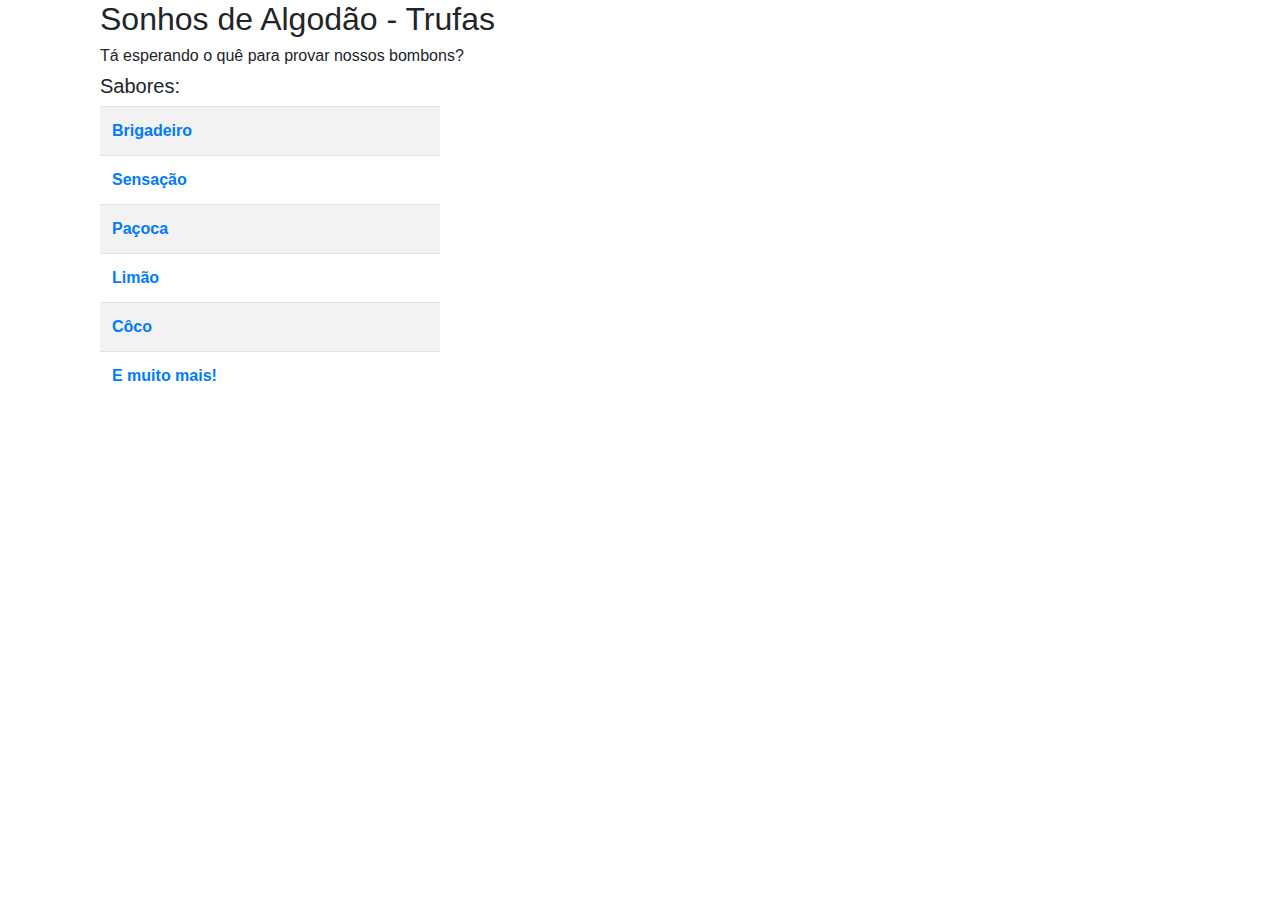
==== index.html @ 8ba74e26 "Create index.html" ====
<!DOCTYPE html>
<html lang="en">

<head>
    <meta charset="UTF-8">
    <meta name="viewport" content="width=device-width, initial-scale=1.0">
    <meta http-equiv="X-UA-Compatible" content="ie=edge">
    <link rel="stylesheet" href="css/stylesheet.css" type="text/css">
    <link rel="stylesheet" href="https://stackpath.bootstrapcdn.com/bootstrap/4.1.0/css/bootstrap.min.css">
    <title>Sonhos de Algodão - Trufas</title>
</head>

<body>
    <div class="container">
        <header class="container">
            <header class="row">
                <header class="col-md-8 header_config">
                    <h2 class="h2-header-modifier">Sonhos de Algodão - Trufas</h2>
                </header>
            </header>
        </header>
        <section class="container">
            <section class="row">
                <section class="col-md-6 col-md-offset-3">
                    <h6 class="h6-section-modifier">Tá esperando o quê para provar nossos bombons?</h6>
                </section>
            </section>
        </section>
        <article class="container">
            <article class="row">
                <article class="col-md-4 col-md-offset-4">
                    <table class="table table-striped">
                        <tbody>
                            <h5 class="flavors">Sabores:</h5>
                            <tr class="trsecond">
                                <td>
                                    <a class="links_bombons" href="brigadeiro.html" target="_blank"><b>Brigadeiro</b></a>
                                </td>
                            </tr>
                            <tr class="trmain">
                                <td><a class="links_bombons" href="sensacao.html" target="_blank"><b>Sensação</b></a></td>
                            </tr>
                            <tr class="trsecond">
                                <td><a class="links_bombons" href="pacoca.html" target="_blank"><b>Paçoca</b></a></td>
                            </tr>
                            <tr class="trmain">
                                <td><a class="links_bombons" href="limao.html" target="_blank"><b>Limão</b></a></td>
                            </tr>
                            <tr class="trsecond">
                                <td><a class="links_bombons" href="coco.html" target="_blank"><b>Côco</b></a></td>
                            </tr>
                            <tr class="trmain">
                                <td><a class="links_bombons" href="e_muito_mais.html" target="_blank"><b>E muito mais!</b></a></td>
                            </tr>
                        </tbody>
                    </table>
                </article>
            </article>
        </article>
    </div>
</body>

</html>
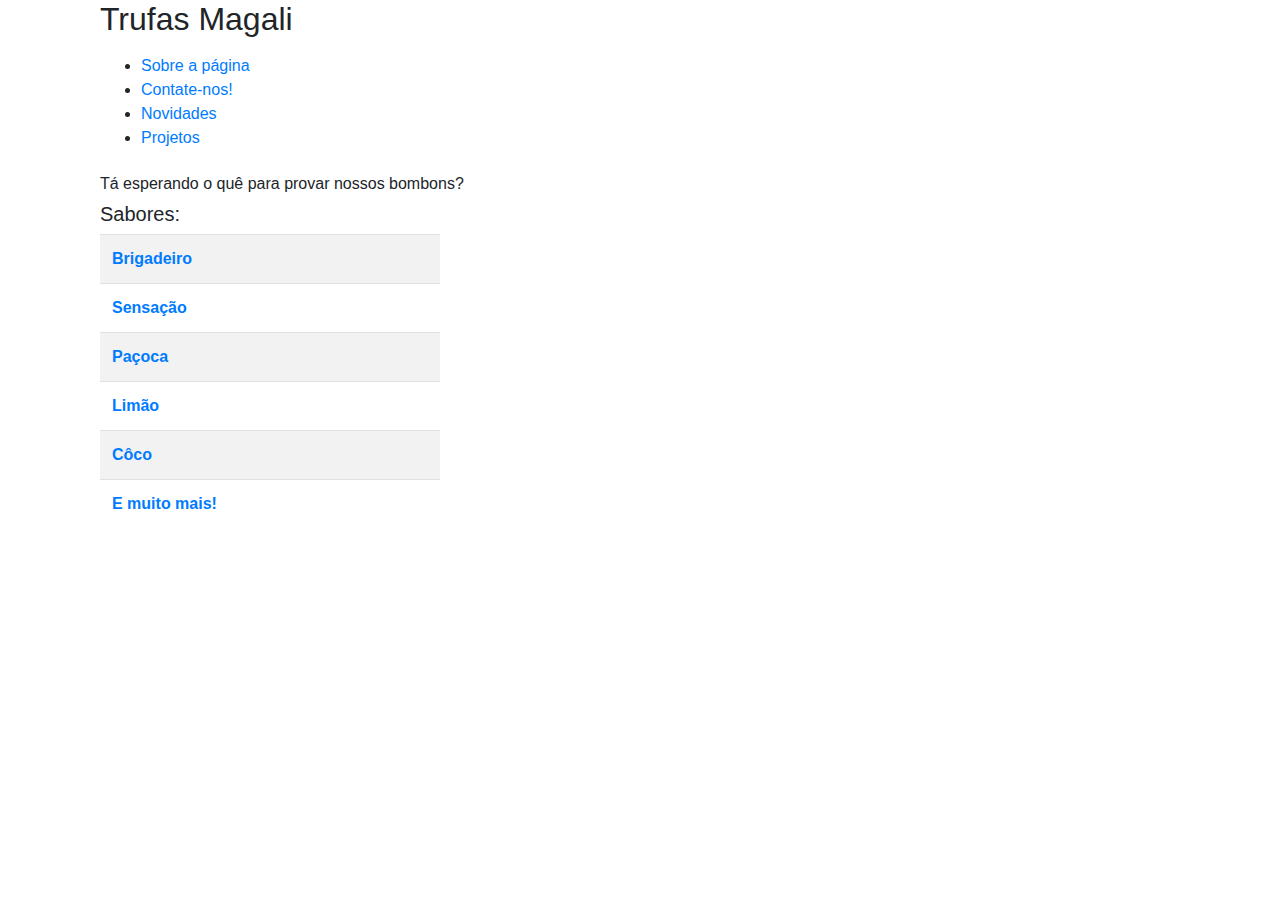
==== commit 48026a7d: "Update index.html" ====
--- a/index.html
+++ b/index.html
@@ -7,7 +7,7 @@
     <meta http-equiv="X-UA-Compatible" content="ie=edge">
     <link rel="stylesheet" href="css/stylesheet.css" type="text/css">
     <link rel="stylesheet" href="https://stackpath.bootstrapcdn.com/bootstrap/4.1.0/css/bootstrap.min.css">
-    <title>Sonhos de Algodão - Trufas</title>
+    <title>Trufas Magali</title>
 </head>
 
 <body>
@@ -15,10 +15,30 @@
         <header class="container">
             <header class="row">
                 <header class="col-md-8 header_config">
-                    <h2 class="h2-header-modifier">Sonhos de Algodão - Trufas</h2>
+                    <h2 class="h2-header-modifier">Trufas Magali</h2>
                 </header>
             </header>
         </header>
+        <div class="container">
+            <div class="row">
+                <div class="navbar col-lg-8">
+                    <ul id="ul-navbar">
+                        <li class="li-navbar">
+                            <a href="sobre_a_pagina.html" target="_blank" class="link-navbar">Sobre a página</a>
+                        </li>
+                        <li class="li-navbar">
+                            <a href="contato.html" target "_blank" class="link-navbar">Contate-nos!</a>
+                        </li>
+                        <li class="li-navbar">
+                            <a href="novidades.html" target="_blank" class="link-navbar">Novidades</a>
+                        </li>
+                        <li class="li-navbar">
+                            <a href="projetos.html" class="link-navbar">Projetos</a>
+                        </li>
+                    </ul>
+                </div>
+            </div>
+        </div>
         <section class="container">
             <section class="row">
                 <section class="col-md-6 col-md-offset-3">
@@ -28,29 +48,51 @@
         </section>
         <article class="container">
             <article class="row">
-                <article class="col-md-4 col-md-offset-4">
+                <article class="col-md-4">
                     <table class="table table-striped">
                         <tbody>
                             <h5 class="flavors">Sabores:</h5>
                             <tr class="trsecond">
                                 <td>
-                                    <a class="links_bombons" href="brigadeiro.html" target="_blank"><b>Brigadeiro</b></a>
+                                    <a class="links_bombons" href="brigadeiro.html" target="_blank">
+                                        <b>Brigadeiro</b>
+                                    </a>
                                 </td>
                             </tr>
                             <tr class="trmain">
-                                <td><a class="links_bombons" href="sensacao.html" target="_blank"><b>Sensação</b></a></td>
+                                <td>
+                                    <a class="links_bombons" href="sensacao.html" target="_blank">
+                                        <b>Sensação</b>
+                                    </a>
+                                </td>
                             </tr>
                             <tr class="trsecond">
-                                <td><a class="links_bombons" href="pacoca.html" target="_blank"><b>Paçoca</b></a></td>
+                                <td>
+                                    <a class="links_bombons" href="pacoca.html" target="_blank">
+                                        <b>Paçoca</b>
+                                    </a>
+                                </td>
                             </tr>
                             <tr class="trmain">
-                                <td><a class="links_bombons" href="limao.html" target="_blank"><b>Limão</b></a></td>
+                                <td>
+                                    <a class="links_bombons" href="limao.html" target="_blank">
+                                        <b>Limão</b>
+                                    </a>
+                                </td>
                             </tr>
                             <tr class="trsecond">
-                                <td><a class="links_bombons" href="coco.html" target="_blank"><b>Côco</b></a></td>
+                                <td>
+                                    <a class="links_bombons" href="coco.html" target="_blank">
+                                        <b>Côco</b>
+                                    </a>
+                                </td>
                             </tr>
                             <tr class="trmain">
-                                <td><a class="links_bombons" href="e_muito_mais.html" target="_blank"><b>E muito mais!</b></a></td>
+                                <td>
+                                    <a class="links_bombons" href="projetos.html" target="_blank">
+                                        <b>E muito mais!</b>
+                                    </a>
+                                </td>
                             </tr>
                         </tbody>
                     </table>
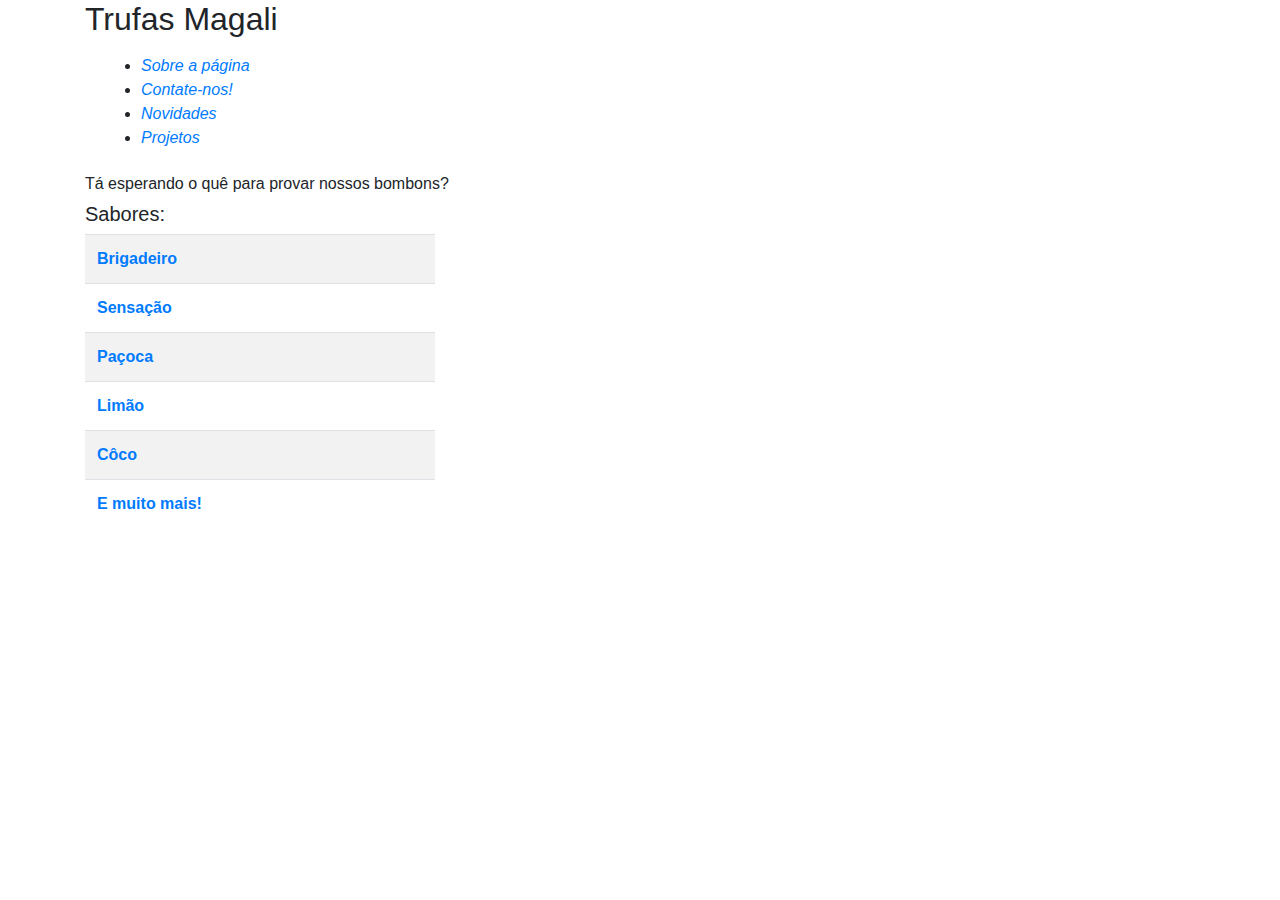
==== commit 02c7fa60: "Update index.html" ====
--- a/index.html
+++ b/index.html
@@ -7,11 +7,12 @@
     <meta http-equiv="X-UA-Compatible" content="ie=edge">
     <link rel="stylesheet" href="css/stylesheet.css" type="text/css">
     <link rel="stylesheet" href="https://stackpath.bootstrapcdn.com/bootstrap/4.1.0/css/bootstrap.min.css">
+    <script src="scripts/javascript.js"></script>
     <title>Trufas Magali</title>
 </head>
 
 <body>
-    <div class="container">
+    <div class="content">
         <header class="container">
             <header class="row">
                 <header class="col-md-8 header_config">
@@ -20,28 +21,34 @@
             </header>
         </header>
         <div class="container">
-            <div class="row">
-                <div class="navbar col-lg-8">
-                    <ul id="ul-navbar">
-                        <li class="li-navbar">
-                            <a href="sobre_a_pagina.html" target="_blank" class="link-navbar">Sobre a página</a>
-                        </li>
-                        <li class="li-navbar">
-                            <a href="contato.html" target "_blank" class="link-navbar">Contate-nos!</a>
-                        </li>
-                        <li class="li-navbar">
-                            <a href="novidades.html" target="_blank" class="link-navbar">Novidades</a>
-                        </li>
-                        <li class="li-navbar">
-                            <a href="projetos.html" class="link-navbar">Projetos</a>
-                        </li>
-                    </ul>
-                </div>
+            <div class="navbar col-lg-8">
+                <ul id="ul-navbar">
+                    <li class="li-navbar">
+                        <a href="sobre_a_pagina.html" target="_blank" class="link-navbar">
+                            <em>Sobre a página</em>
+                        </a>
+                    </li>
+                    <li class="li-navbar">
+                        <a href="contato.html" target "_blank" class="link-navbar">
+                            <em>Contate-nos!</em>
+                        </a>
+                    </li>
+                    <li class="li-navbar">
+                        <a href="novidades.html" target="_blank" class="link-navbar">
+                            <em>Novidades</em>
+                        </a>
+                    </li>
+                    <li class="li-navbar">
+                        <a href="projetos.html" class="link-navbar">
+                            <em>Projetos</em>
+                        </a>
+                    </li>
+                </ul>
             </div>
         </div>
         <section class="container">
             <section class="row">
-                <section class="col-md-6 col-md-offset-3">
+                <section class="col-md-6">
                     <h6 class="h6-section-modifier">Tá esperando o quê para provar nossos bombons?</h6>
                 </section>
             </section>
